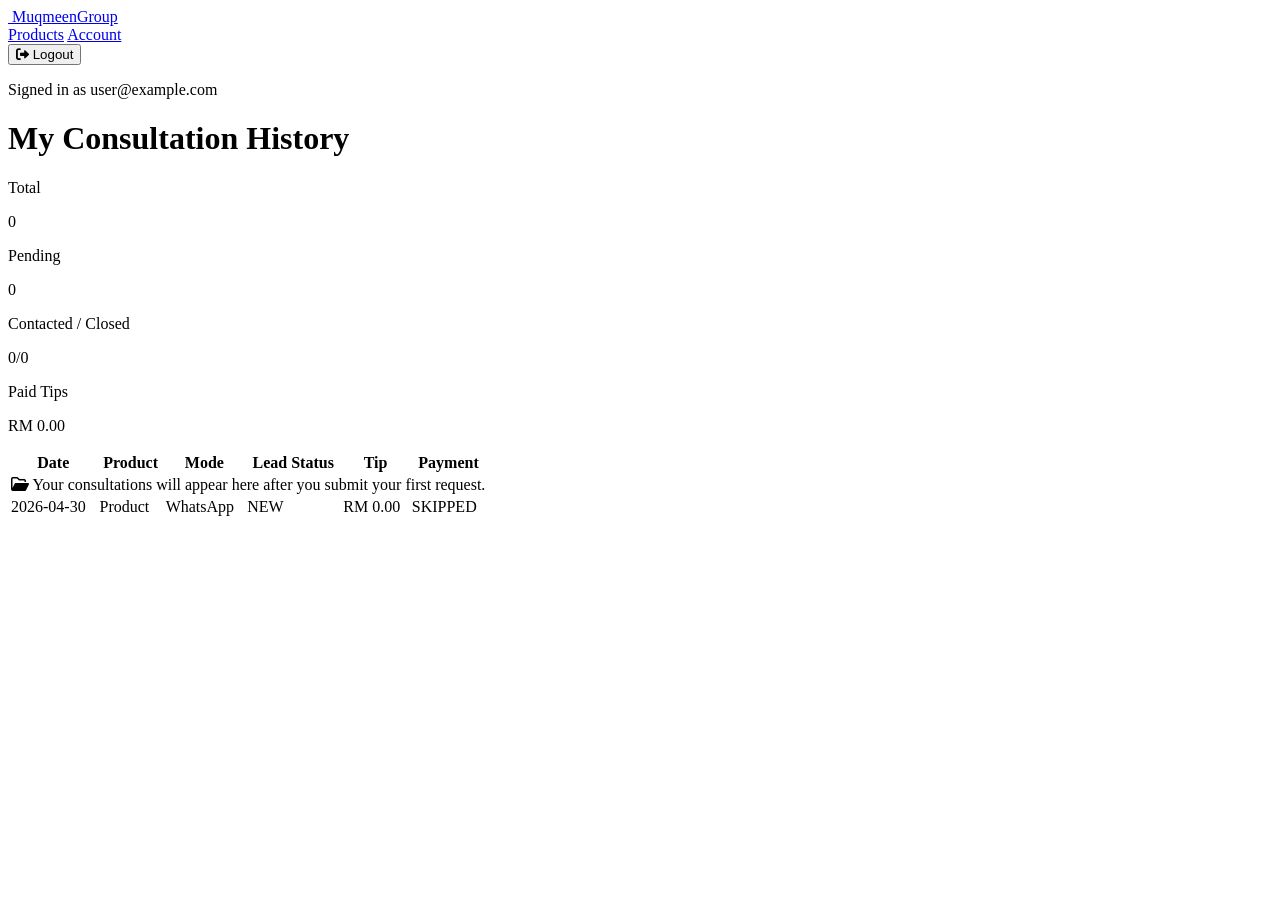
==== src/main/resources/templates/account.html @ 0a88974c "feat: add customer auth and ToyyibPay tips" ====
<!DOCTYPE html>
<html lang="en" xmlns:th="http://www.thymeleaf.org">
<head>
    <meta charset="UTF-8">
    <meta name="viewport" content="width=device-width, initial-scale=1.0">
    <title>My Account - Muqmeen Group</title>
    <link rel="stylesheet" th:href="@{/css/app.css}">
    <link href="https://cdnjs.cloudflare.com/ajax/libs/font-awesome/6.0.0/css/all.min.css" rel="stylesheet">
    <link rel="preconnect" href="https://fonts.googleapis.com">
    <link rel="preconnect" href="https://fonts.gstatic.com" crossorigin>
    <link href="https://fonts.googleapis.com/css2?family=Inter:wght@300;400;500;600;700;800&display=swap" rel="stylesheet">
</head>
<body class="bg-zinc-50 text-zinc-900 min-h-screen">
    <nav class="bg-white border-b border-zinc-200 sticky top-0 z-40">
        <div class="max-w-7xl mx-auto px-4 sm:px-6 lg:px-8 h-16 flex items-center justify-between">
            <a href="/" class="flex items-center">
                <i class="fa-solid fa-shield-halved text-yellow-500 text-2xl mr-2"></i>
                <span class="font-bold text-xl tracking-tight">Muqmeen<span class="text-yellow-500">Group</span></span>
            </a>
            <div class="flex items-center gap-4 text-sm font-medium">
                <a href="/" class="text-zinc-600 hover:text-yellow-600">Products</a>
                <a href="/account" class="text-yellow-600 font-semibold">Account</a>
                <form th:action="@{/logout}" method="post" class="inline">
                    <input type="hidden" th:name="${_csrf.parameterName}" th:value="${_csrf.token}">
                    <button type="submit" class="text-zinc-600 hover:text-yellow-600">
                        <i class="fa-solid fa-right-from-bracket mr-1"></i> Logout
                    </button>
                </form>
            </div>
        </div>
    </nav>

    <main class="max-w-7xl mx-auto px-4 sm:px-6 lg:px-8 py-8">
        <div class="mb-8">
            <p class="text-sm text-zinc-500">Signed in as <span class="font-semibold text-zinc-800" th:text="${customer.email}">user@example.com</span></p>
            <h1 class="text-3xl font-bold text-zinc-950 mt-1">My Consultation History</h1>
        </div>

        <section class="grid grid-cols-1 md:grid-cols-4 gap-4 mb-8">
            <div class="brand-shell rounded-lg p-5">
                <p class="text-xs font-semibold text-zinc-500 uppercase">Total</p>
                <p class="text-2xl font-bold mt-1" th:text="${totalConsultations}">0</p>
            </div>
            <div class="brand-shell rounded-lg p-5">
                <p class="text-xs font-semibold text-zinc-500 uppercase">Pending</p>
                <p class="text-2xl font-bold mt-1" th:text="${pendingConsultations}">0</p>
            </div>
            <div class="brand-shell rounded-lg p-5">
                <p class="text-xs font-semibold text-zinc-500 uppercase">Contacted / Closed</p>
                <p class="text-2xl font-bold mt-1">
                    <span th:text="${contactedConsultations}">0</span>/<span th:text="${closedConsultations}">0</span>
                </p>
            </div>
            <div class="brand-shell rounded-lg p-5">
                <p class="text-xs font-semibold text-zinc-500 uppercase">Paid Tips</p>
                <p class="text-2xl font-bold mt-1">RM <span th:text="${#numbers.formatDecimal(paidTips, 1, 2)}">0.00</span></p>
            </div>
        </section>

        <section class="brand-shell rounded-lg overflow-hidden">
            <div class="overflow-x-auto">
                <table class="min-w-full divide-y divide-zinc-200">
                    <thead class="bg-zinc-950 text-white">
                        <tr>
                            <th class="px-4 py-3 text-left text-xs font-semibold uppercase">Date</th>
                            <th class="px-4 py-3 text-left text-xs font-semibold uppercase">Product</th>
                            <th class="px-4 py-3 text-left text-xs font-semibold uppercase">Mode</th>
                            <th class="px-4 py-3 text-left text-xs font-semibold uppercase">Lead Status</th>
                            <th class="px-4 py-3 text-left text-xs font-semibold uppercase">Tip</th>
                            <th class="px-4 py-3 text-left text-xs font-semibold uppercase">Payment</th>
                        </tr>
                    </thead>
                    <tbody class="divide-y divide-zinc-100">
                        <tr th:if="${#lists.isEmpty(leads)}">
                            <td colspan="6" class="px-4 py-12 text-center text-zinc-400 text-sm">
                                <i class="fa-regular fa-folder-open text-2xl mb-2 block"></i>
                                Your consultations will appear here after you submit your first request.
                            </td>
                        </tr>
                        <tr th:each="lead : ${leads}" class="hover:bg-yellow-50/40">
                            <td class="px-4 py-3 text-sm text-zinc-600 whitespace-nowrap" th:text="${#temporals.format(lead.createdAt, 'yyyy-MM-dd HH:mm')}">2026-04-30</td>
                            <td class="px-4 py-3 text-sm font-semibold text-zinc-900" th:text="${lead.productType}">Product</td>
                            <td class="px-4 py-3 text-sm text-zinc-600" th:text="${lead.consultationMode}">WhatsApp</td>
                            <td class="px-4 py-3 text-sm">
                                <span class="inline-flex rounded bg-zinc-100 px-2 py-0.5 text-xs font-semibold text-zinc-700" th:text="${lead.leadStatus}">NEW</span>
                            </td>
                            <td class="px-4 py-3 text-sm text-zinc-600">
                                RM <span th:text="${lead.tipAmount != null ? #numbers.formatDecimal(lead.tipAmount, 1, 2) : '0.00'}">0.00</span>
                            </td>
                            <td class="px-4 py-3 text-sm">
                                <span class="inline-flex rounded px-2 py-0.5 text-xs font-semibold"
                                      th:classappend="${lead.paymentStatus == 'PAID'} ? ' bg-green-100 text-green-700' : (${lead.paymentStatus == 'PENDING'} ? ' bg-yellow-100 text-yellow-800' : ' bg-zinc-100 text-zinc-600')"
                                      th:text="${lead.paymentStatus}">SKIPPED</span>
                            </td>
                        </tr>
                    </tbody>
                </table>
            </div>
        </section>
    </main>
</body>
</html>
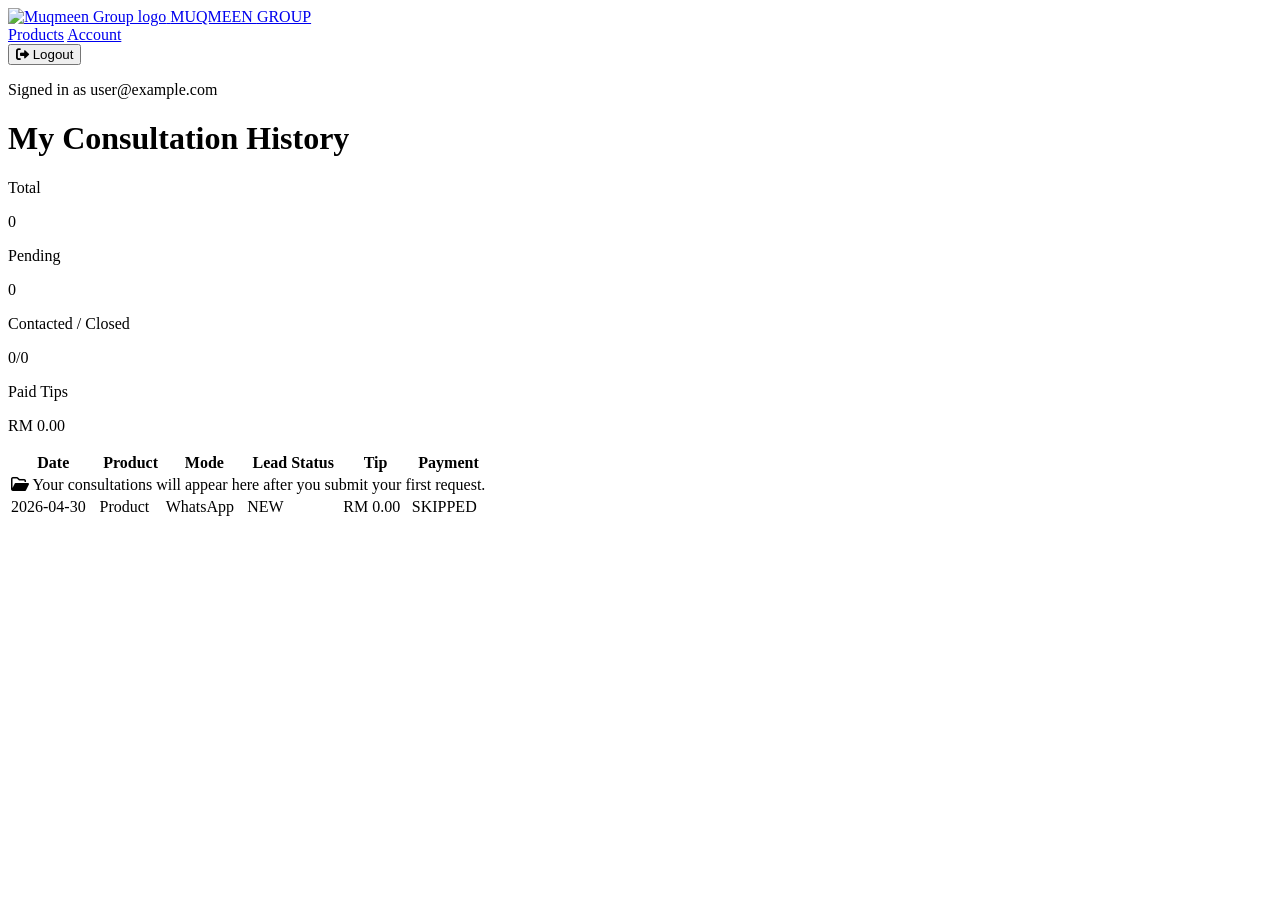
==== commit d5a482e4: "merge Muqmeen brand assets" ====
--- a/src/main/resources/templates/account.html
+++ b/src/main/resources/templates/account.html
@@ -8,14 +8,17 @@
     <link href="https://cdnjs.cloudflare.com/ajax/libs/font-awesome/6.0.0/css/all.min.css" rel="stylesheet">
     <link rel="preconnect" href="https://fonts.googleapis.com">
     <link rel="preconnect" href="https://fonts.gstatic.com" crossorigin>
-    <link href="https://fonts.googleapis.com/css2?family=Inter:wght@300;400;500;600;700;800&display=swap" rel="stylesheet">
+    <link href="https://fonts.googleapis.com/css2?family=Poppins:wght@300;400;500;600;700;800;900&display=swap" rel="stylesheet">
 </head>
 <body class="bg-zinc-50 text-zinc-900 min-h-screen">
     <nav class="bg-white border-b border-zinc-200 sticky top-0 z-40">
         <div class="max-w-7xl mx-auto px-4 sm:px-6 lg:px-8 h-16 flex items-center justify-between">
-            <a href="/" class="flex items-center">
-                <i class="fa-solid fa-shield-halved text-yellow-500 text-2xl mr-2"></i>
-                <span class="font-bold text-xl tracking-tight">Muqmeen<span class="text-yellow-500">Group</span></span>
+            <a href="/" class="flex items-center gap-3">
+                <img th:src="@{/images/brand/mgkb.png}" src="/images/brand/mgkb.png" alt="Muqmeen Group logo"
+                     class="h-12 w-12 object-contain">
+                <span class="logo-wordmark text-xs leading-none text-yellow-400 sm:text-sm">
+                    MUQMEEN <span class="logo-wordmark-strong text-yellow-300">GROUP</span>
+                </span>
             </a>
             <div class="flex items-center gap-4 text-sm font-medium">
                 <a href="/" class="text-zinc-600 hover:text-yellow-600">Products</a>
@@ -33,27 +36,27 @@
     <main class="max-w-7xl mx-auto px-4 sm:px-6 lg:px-8 py-8">
         <div class="mb-8">
             <p class="text-sm text-zinc-500">Signed in as <span class="font-semibold text-zinc-800" th:text="${customer.email}">user@example.com</span></p>
-            <h1 class="text-3xl font-bold text-zinc-950 mt-1">My Consultation History</h1>
+            <h1 class="text-3xl font-semibold text-zinc-950 mt-1">My Consultation History</h1>
         </div>
 
         <section class="grid grid-cols-1 md:grid-cols-4 gap-4 mb-8">
             <div class="brand-shell rounded-lg p-5">
                 <p class="text-xs font-semibold text-zinc-500 uppercase">Total</p>
-                <p class="text-2xl font-bold mt-1" th:text="${totalConsultations}">0</p>
+                <p class="text-2xl font-semibold mt-1" th:text="${totalConsultations}">0</p>
             </div>
             <div class="brand-shell rounded-lg p-5">
                 <p class="text-xs font-semibold text-zinc-500 uppercase">Pending</p>
-                <p class="text-2xl font-bold mt-1" th:text="${pendingConsultations}">0</p>
+                <p class="text-2xl font-semibold mt-1" th:text="${pendingConsultations}">0</p>
             </div>
             <div class="brand-shell rounded-lg p-5">
                 <p class="text-xs font-semibold text-zinc-500 uppercase">Contacted / Closed</p>
-                <p class="text-2xl font-bold mt-1">
+                <p class="text-2xl font-semibold mt-1">
                     <span th:text="${contactedConsultations}">0</span>/<span th:text="${closedConsultations}">0</span>
                 </p>
             </div>
             <div class="brand-shell rounded-lg p-5">
                 <p class="text-xs font-semibold text-zinc-500 uppercase">Paid Tips</p>
-                <p class="text-2xl font-bold mt-1">RM <span th:text="${#numbers.formatDecimal(paidTips, 1, 2)}">0.00</span></p>
+                <p class="text-2xl font-semibold mt-1">RM <span th:text="${#numbers.formatDecimal(paidTips, 1, 2)}">0.00</span></p>
             </div>
         </section>
 
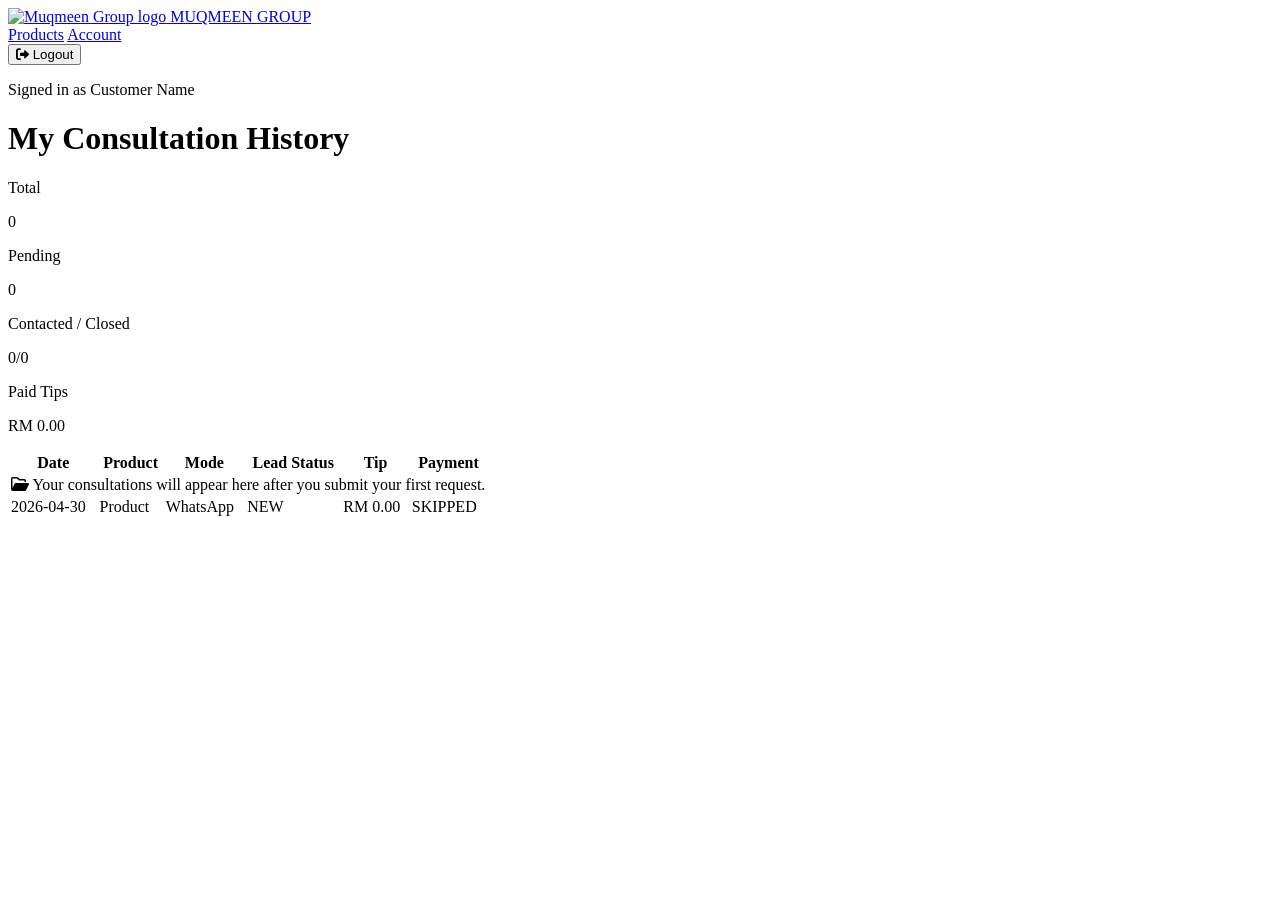
==== commit 8a703a86: "fix: polish app navigation and mobile profiles" ====
--- a/src/main/resources/templates/account.html
+++ b/src/main/resources/templates/account.html
@@ -10,9 +10,9 @@
     <link rel="preconnect" href="https://fonts.gstatic.com" crossorigin>
     <link href="https://fonts.googleapis.com/css2?family=Poppins:wght@300;400;500;600;700;800;900&display=swap" rel="stylesheet">
 </head>
-<body class="bg-zinc-50 text-zinc-900 min-h-screen">
-    <nav class="bg-white border-b border-zinc-200 sticky top-0 z-40">
-        <div class="max-w-7xl mx-auto px-4 sm:px-6 lg:px-8 h-16 flex items-center justify-between">
+<body class="muqmeen-dark-site min-h-screen bg-[#050505] text-white antialiased">
+    <nav class="sticky top-0 z-40 border-b border-yellow-400/20 bg-[#0d0d0d]">
+        <div class="mx-auto flex min-h-16 max-w-7xl flex-col gap-3 px-4 py-3 sm:px-6 md:h-20 md:flex-row md:items-center md:justify-between md:py-0 lg:px-8">
             <a href="/" class="flex items-center gap-3">
                 <img th:src="@{/images/brand/mgkb.png}" src="/images/brand/mgkb.png" alt="Muqmeen Group logo"
                      class="h-12 w-12 object-contain">
@@ -20,12 +20,12 @@
                     MUQMEEN <span class="logo-wordmark-strong text-yellow-300">GROUP</span>
                 </span>
             </a>
-            <div class="flex items-center gap-4 text-sm font-medium">
-                <a href="/" class="text-zinc-600 hover:text-yellow-600">Products</a>
-                <a href="/account" class="text-yellow-600 font-semibold">Account</a>
+            <div class="flex items-center justify-between gap-2 rounded-full border border-yellow-400/15 bg-white/[0.03] p-1 text-xs font-medium sm:text-sm md:justify-end md:border-0 md:bg-transparent md:p-0">
+                <a href="/#products" class="rounded-full px-3 py-2 text-white/80 hover:text-yellow-300">Products</a>
+                <a href="/account" class="rounded-full bg-yellow-400 px-3 py-2 font-semibold text-zinc-950">Account</a>
                 <form th:action="@{/logout}" method="post" class="inline">
                     <input type="hidden" th:name="${_csrf.parameterName}" th:value="${_csrf.token}">
-                    <button type="submit" class="text-zinc-600 hover:text-yellow-600">
+                    <button type="submit" class="rounded-full px-3 py-2 text-white/80 hover:text-yellow-300">
                         <i class="fa-solid fa-right-from-bracket mr-1"></i> Logout
                     </button>
                 </form>
@@ -33,36 +33,39 @@
         </div>
     </nav>
 
-    <main class="max-w-7xl mx-auto px-4 sm:px-6 lg:px-8 py-8">
+    <main class="min-h-[calc(100vh-4rem)] bg-[#050505] max-w-7xl mx-auto px-5 sm:px-6 lg:px-8 py-8 sm:py-10">
         <div class="mb-8">
-            <p class="text-sm text-zinc-500">Signed in as <span class="font-semibold text-zinc-800" th:text="${customer.email}">user@example.com</span></p>
-            <h1 class="text-3xl font-semibold text-zinc-950 mt-1">My Consultation History</h1>
+            <p class="text-sm text-white/70">
+                Signed in as <span class="font-semibold text-white" th:text="${customer.fullName != null && !#strings.isEmpty(customer.fullName) ? customer.fullName : customer.email}">Customer Name</span>
+                <span class="sr-only" th:text="${customer.email}">user@example.com</span>
+            </p>
+            <h1 class="text-3xl font-semibold text-yellow-300 mt-1 sm:text-4xl">My Consultation History</h1>
         </div>
 
-        <section class="grid grid-cols-1 md:grid-cols-4 gap-4 mb-8">
-            <div class="brand-shell rounded-lg p-5">
-                <p class="text-xs font-semibold text-zinc-500 uppercase">Total</p>
+        <section class="grid grid-cols-2 gap-3 mb-8 md:grid-cols-4 md:gap-4">
+            <div class="brand-shell rounded-2xl p-4 sm:p-5">
+                <p class="text-xs font-semibold text-white/65 uppercase">Total</p>
                 <p class="text-2xl font-semibold mt-1" th:text="${totalConsultations}">0</p>
             </div>
-            <div class="brand-shell rounded-lg p-5">
-                <p class="text-xs font-semibold text-zinc-500 uppercase">Pending</p>
+            <div class="brand-shell rounded-2xl p-4 sm:p-5">
+                <p class="text-xs font-semibold text-white/65 uppercase">Pending</p>
                 <p class="text-2xl font-semibold mt-1" th:text="${pendingConsultations}">0</p>
             </div>
-            <div class="brand-shell rounded-lg p-5">
-                <p class="text-xs font-semibold text-zinc-500 uppercase">Contacted / Closed</p>
+            <div class="brand-shell rounded-2xl p-4 sm:p-5">
+                <p class="text-xs font-semibold text-white/65 uppercase">Contacted / Closed</p>
                 <p class="text-2xl font-semibold mt-1">
                     <span th:text="${contactedConsultations}">0</span>/<span th:text="${closedConsultations}">0</span>
                 </p>
             </div>
-            <div class="brand-shell rounded-lg p-5">
-                <p class="text-xs font-semibold text-zinc-500 uppercase">Paid Tips</p>
+            <div class="brand-shell rounded-2xl p-4 sm:p-5">
+                <p class="text-xs font-semibold text-white/65 uppercase">Paid Tips</p>
                 <p class="text-2xl font-semibold mt-1">RM <span th:text="${#numbers.formatDecimal(paidTips, 1, 2)}">0.00</span></p>
             </div>
         </section>
 
-        <section class="brand-shell rounded-lg overflow-hidden">
+        <section class="brand-shell rounded-2xl overflow-hidden">
             <div class="overflow-x-auto">
-                <table class="min-w-full divide-y divide-zinc-200">
+                <table class="mobile-card-table min-w-[46rem] divide-y divide-yellow-400/20 md:min-w-full">
                     <thead class="bg-zinc-950 text-white">
                         <tr>
                             <th class="px-4 py-3 text-left text-xs font-semibold uppercase">Date</th>
@@ -73,26 +76,26 @@
                             <th class="px-4 py-3 text-left text-xs font-semibold uppercase">Payment</th>
                         </tr>
                     </thead>
-                    <tbody class="divide-y divide-zinc-100">
+                    <tbody class="divide-y divide-yellow-400/10">
                         <tr th:if="${#lists.isEmpty(leads)}">
                             <td colspan="6" class="px-4 py-12 text-center text-zinc-400 text-sm">
                                 <i class="fa-regular fa-folder-open text-2xl mb-2 block"></i>
                                 Your consultations will appear here after you submit your first request.
                             </td>
                         </tr>
-                        <tr th:each="lead : ${leads}" class="hover:bg-yellow-50/40">
-                            <td class="px-4 py-3 text-sm text-zinc-600 whitespace-nowrap" th:text="${#temporals.format(lead.createdAt, 'yyyy-MM-dd HH:mm')}">2026-04-30</td>
-                            <td class="px-4 py-3 text-sm font-semibold text-zinc-900" th:text="${lead.productType}">Product</td>
-                            <td class="px-4 py-3 text-sm text-zinc-600" th:text="${lead.consultationMode}">WhatsApp</td>
-                            <td class="px-4 py-3 text-sm">
-                                <span class="inline-flex rounded bg-zinc-100 px-2 py-0.5 text-xs font-semibold text-zinc-700" th:text="${lead.leadStatus}">NEW</span>
+                        <tr th:each="lead : ${leads}" class="hover:bg-yellow-400/10">
+                            <td data-label="Date" class="px-4 py-3 text-sm text-white/70 whitespace-nowrap" th:text="${#temporals.format(lead.createdAt, 'yyyy-MM-dd HH:mm')}">2026-04-30</td>
+                            <td data-label="Product" class="px-4 py-3 text-sm font-semibold text-white" th:text="${lead.productType}">Product</td>
+                            <td data-label="Mode" class="px-4 py-3 text-sm text-white/70" th:text="${lead.consultationMode}">WhatsApp</td>
+                            <td data-label="Lead Status" class="px-4 py-3 text-sm">
+                                <span class="inline-flex rounded bg-yellow-400/10 px-2 py-0.5 text-xs font-semibold text-yellow-200" th:text="${lead.leadStatus}">NEW</span>
                             </td>
-                            <td class="px-4 py-3 text-sm text-zinc-600">
+                            <td data-label="Tip" class="px-4 py-3 text-sm text-white/70">
                                 RM <span th:text="${lead.tipAmount != null ? #numbers.formatDecimal(lead.tipAmount, 1, 2) : '0.00'}">0.00</span>
                             </td>
-                            <td class="px-4 py-3 text-sm">
-                                <span class="inline-flex rounded px-2 py-0.5 text-xs font-semibold"
-                                      th:classappend="${lead.paymentStatus == 'PAID'} ? ' bg-green-100 text-green-700' : (${lead.paymentStatus == 'PENDING'} ? ' bg-yellow-100 text-yellow-800' : ' bg-zinc-100 text-zinc-600')"
+                            <td data-label="Payment" class="px-4 py-3 text-sm">
+                                <span class="inline-flex rounded border px-2 py-0.5 text-xs font-semibold"
+                                      th:classappend="${lead.paymentStatus == 'PAID'} ? ' border-emerald-400/30 bg-emerald-400/10 text-emerald-300' : (${lead.paymentStatus == 'PENDING'} ? ' border-yellow-400/30 bg-yellow-400/10 text-yellow-300' : ' border-white/15 bg-white/[0.03] text-white/60')"
                                       th:text="${lead.paymentStatus}">SKIPPED</span>
                             </td>
                         </tr>
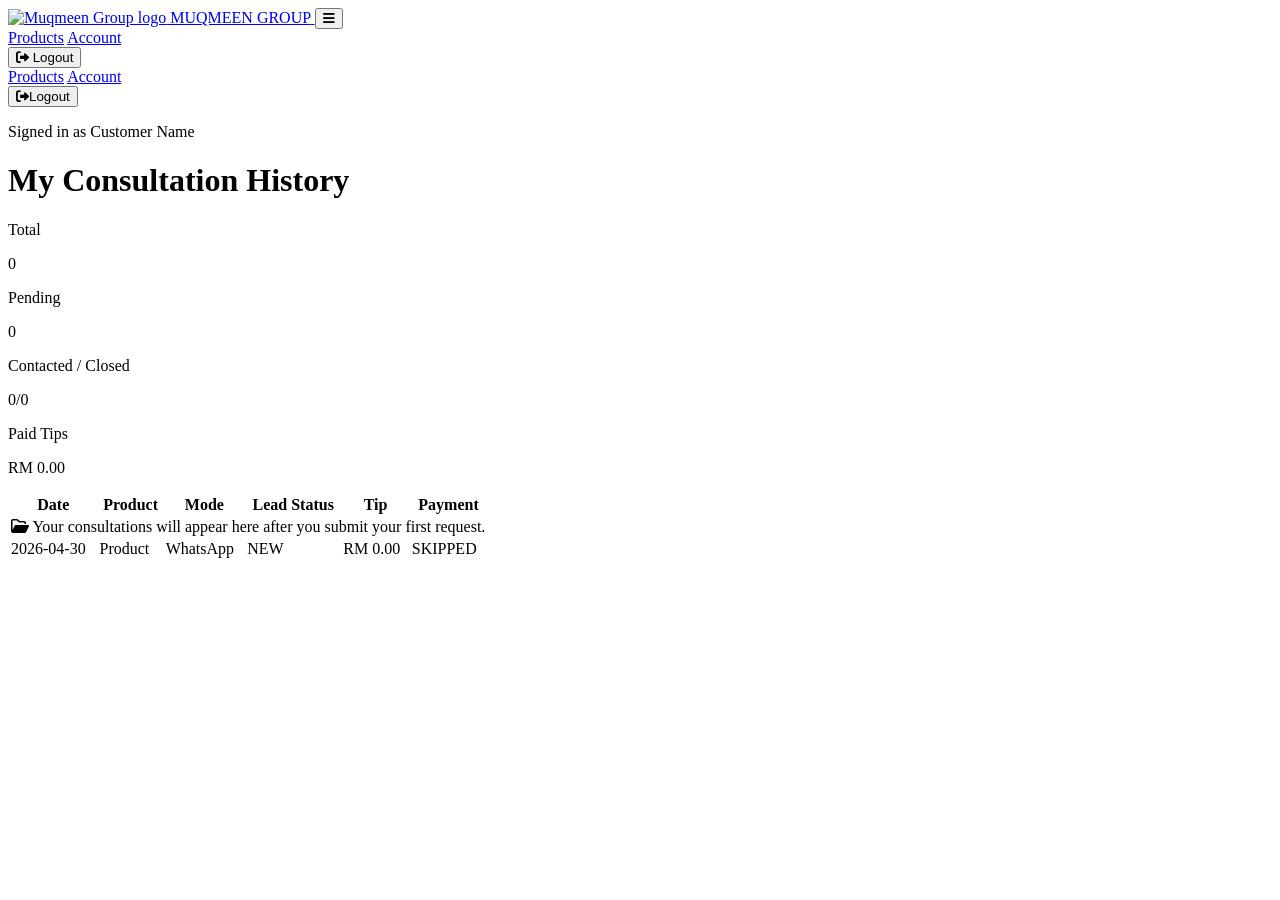
==== commit 70a6aef4: "merge admin crud nav hover polish" ====
--- a/src/main/resources/templates/account.html
+++ b/src/main/resources/templates/account.html
@@ -12,7 +12,7 @@
 </head>
 <body class="muqmeen-dark-site min-h-screen bg-[#050505] text-white antialiased">
     <nav class="sticky top-0 z-40 border-b border-yellow-400/20 bg-[#0d0d0d]">
-        <div class="mx-auto flex min-h-16 max-w-7xl flex-col gap-3 px-4 py-3 sm:px-6 md:h-20 md:flex-row md:items-center md:justify-between md:py-0 lg:px-8">
+        <div class="mx-auto flex min-h-16 max-w-7xl items-center justify-between gap-3 px-4 py-3 sm:px-6 md:h-20 md:py-0 lg:px-8">
             <a href="/" class="flex items-center gap-3">
                 <img th:src="@{/images/brand/mgkb.png}" src="/images/brand/mgkb.png" alt="Muqmeen Group logo"
                      class="h-12 w-12 object-contain">
@@ -20,13 +20,28 @@
                     MUQMEEN <span class="logo-wordmark-strong text-yellow-300">GROUP</span>
                 </span>
             </a>
-            <div class="flex items-center justify-between gap-2 rounded-full border border-yellow-400/15 bg-white/[0.03] p-1 text-xs font-medium sm:text-sm md:justify-end md:border-0 md:bg-transparent md:p-0">
-                <a href="/#products" class="rounded-full px-3 py-2 text-white/80 hover:text-yellow-300">Products</a>
-                <a href="/account" class="rounded-full bg-yellow-400 px-3 py-2 font-semibold text-zinc-950">Account</a>
+            <button type="button" class="page-menu-open flex h-11 w-11 items-center justify-center rounded-full border border-yellow-400/25 text-yellow-300 hover:border-yellow-400 hover:bg-yellow-400/10 md:hidden" aria-label="Open account navigation" aria-expanded="false">
+                <i class="fa-solid fa-bars"></i>
+            </button>
+            <div class="hidden items-center justify-end gap-2 text-sm font-medium md:flex">
+                <a href="/#products" class="rounded-full px-4 py-2 text-white/80 hover:bg-yellow-400/10 hover:text-yellow-300">Products</a>
+                <a href="/account" class="rounded-full bg-yellow-400 px-4 py-2 font-semibold text-zinc-950 hover:bg-yellow-300">Account</a>
                 <form th:action="@{/logout}" method="post" class="inline">
                     <input type="hidden" th:name="${_csrf.parameterName}" th:value="${_csrf.token}">
-                    <button type="submit" class="rounded-full px-3 py-2 text-white/80 hover:text-yellow-300">
+                    <button type="submit" class="rounded-full px-4 py-2 text-white/80 hover:bg-yellow-400/10 hover:text-yellow-300">
                         <i class="fa-solid fa-right-from-bracket mr-1"></i> Logout
+                    </button>
+                </form>
+            </div>
+        </div>
+        <div class="page-mobile-menu hidden border-t border-yellow-400/15 px-4 pb-4 md:hidden">
+            <div class="grid gap-2 rounded-2xl border border-yellow-400/15 bg-white/[0.03] p-2 text-sm font-medium">
+                <a href="/#products" class="rounded-xl px-4 py-3 text-white hover:bg-yellow-400/10 hover:text-yellow-300">Products</a>
+                <a href="/account" class="rounded-xl bg-yellow-400 px-4 py-3 font-semibold text-zinc-950 hover:bg-yellow-300">Account</a>
+                <form th:action="@{/logout}" method="post">
+                    <input type="hidden" th:name="${_csrf.parameterName}" th:value="${_csrf.token}">
+                    <button type="submit" class="w-full rounded-xl px-4 py-3 text-left text-white hover:bg-yellow-400/10 hover:text-yellow-300">
+                        <i class="fa-solid fa-right-from-bracket mr-2"></i>Logout
                     </button>
                 </form>
             </div>
@@ -104,5 +119,15 @@
             </div>
         </section>
     </main>
+    <script>
+        document.querySelectorAll('.page-menu-open').forEach(function (button) {
+            button.addEventListener('click', function () {
+                const menu = button.closest('nav').querySelector('.page-mobile-menu');
+                if (!menu) return;
+                menu.classList.toggle('hidden');
+                button.setAttribute('aria-expanded', String(!menu.classList.contains('hidden')));
+            });
+        });
+    </script>
 </body>
 </html>
